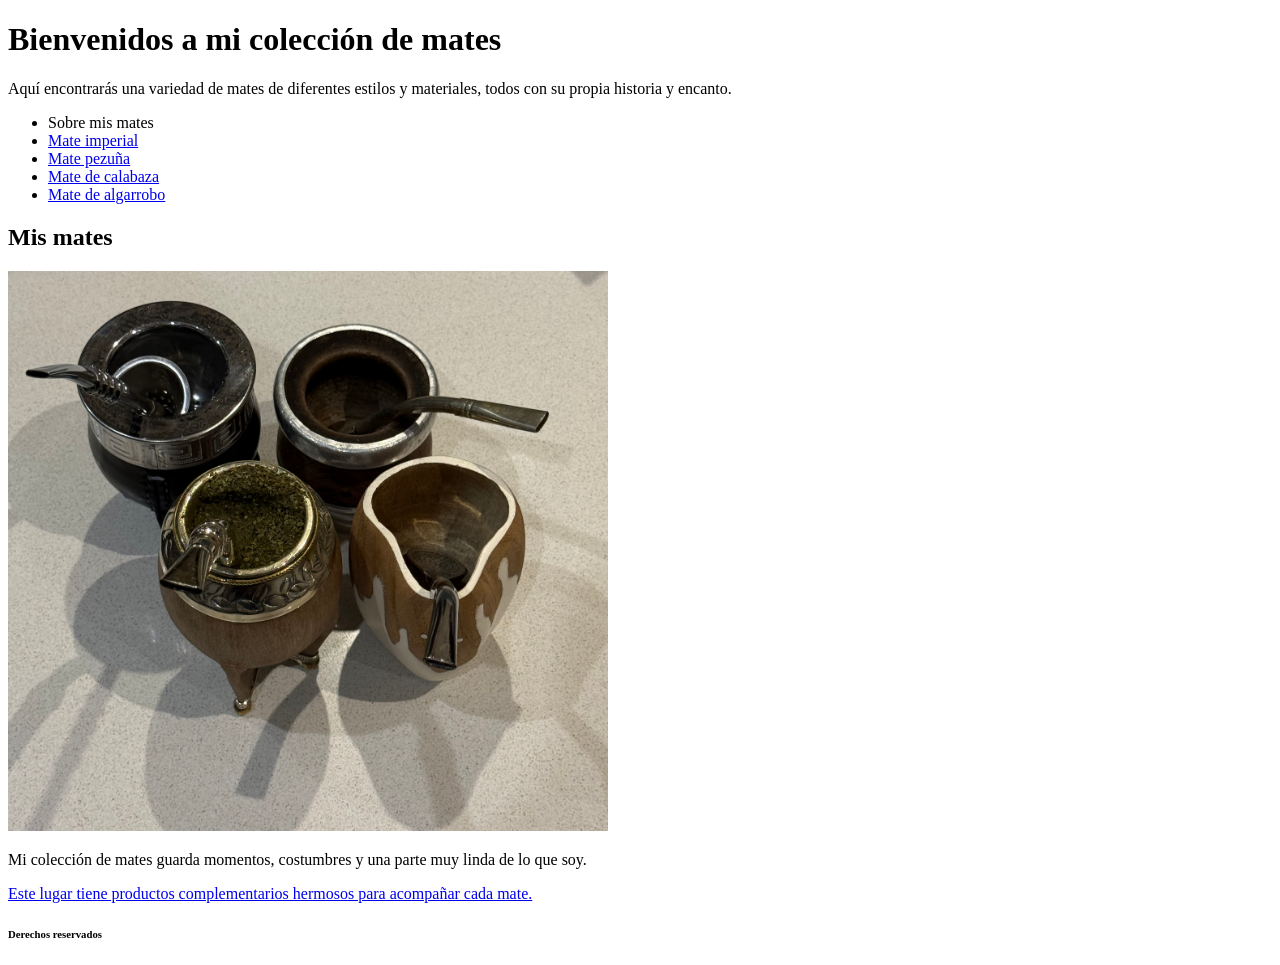
==== index.html @ 3019fb2a "version1" ====
<!-- shift + ! y enter -->

<!DOCTYPE html>
<html lang="es">
<head>
    <meta charset="UTF-8">
    <meta name="viewport" content="width=device-width, initial-scale=1.0">
    <title>Mis Mates</title>
    <meta author=" Paula Maestri">
</head>
<body>
    <header>
        <h1> Bienvenidos a mi colección de mates </h1>
        <p> Aquí encontrarás una variedad de mates de diferentes estilos y materiales, todos con su propia historia y encanto.</p>
        <nav>
            <ul>
                <li> Sobre mis mates </li>
                <li> <a href="mate-imperial.html">Mate imperial</a> </li>
                <li> <a href="mate-pezuna.html">Mate pezuña</a> </li>
                <li> <a href="mate-calabaza.html">Mate de calabaza</a> </li>
                <li> <a href="mate-algarrobo.html">Mate de algarrobo</a> </li>
            </ul>
        </nav>
    </header>
    <main>
        <h2>Mis mates</h2>
        <img src="fotos/miColeccion.jpg" alt="Foto de mi colección de mates" width="600px" height="560px">
        <p> Mi colección de mates guarda momentos, costumbres y una parte muy linda de lo que soy.</p>
        <a href="https://somosjaquemate.com/?gad_source=1&gad_campaignid=22437039016&gbraid=0AAAAADA8g3Lqv_cl-pwawpJe9pfuu64aH&gclid=CjwKCAjwy5rUBhB5EiwAIoAtCvsd25A3JN4BwIhOKmVjp0dBlRJJSyL6nSUWLj3-9O8zCZaghW_R5RoC1U0QAvD_BwE" 
        target="_blank" style="display: block; margin-top: 16px;">Este lugar tiene productos complementarios hermosos para acompañar cada mate.</a>
    </main>
    <footer> 
        <h6> Derechos reservados </h6>
    </footer>
    
</body>
</html>
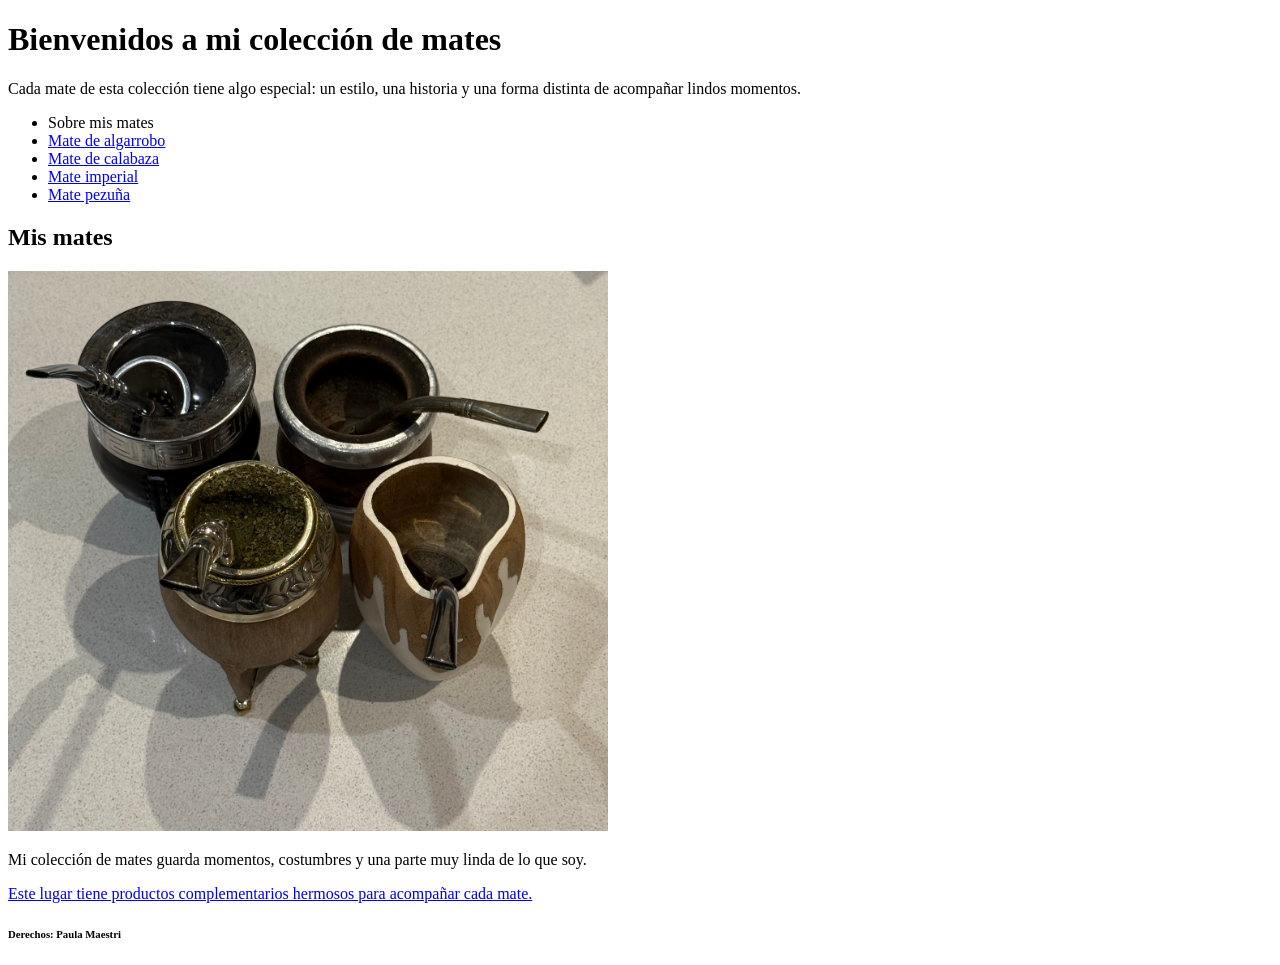
==== commit 67784459: "version 2" ====
--- a/index.html
+++ b/index.html
@@ -7,30 +7,35 @@
     <meta name="viewport" content="width=device-width, initial-scale=1.0">
     <title>Mis Mates</title>
     <meta author=" Paula Maestri">
+    <link rel="stylesheet" href="/css/style.css">
 </head>
 <body>
     <header>
         <h1> Bienvenidos a mi colección de mates </h1>
-        <p> Aquí encontrarás una variedad de mates de diferentes estilos y materiales, todos con su propia historia y encanto.</p>
+        <p> Cada mate de esta colección tiene algo especial: un estilo, una historia y una forma distinta de acompañar lindos momentos.</p>
         <nav>
             <ul>
                 <li> Sobre mis mates </li>
+                <li> <a href="mate-algarrobo.html">Mate de algarrobo</a> </li>
+                <li> <a href="mate-calabaza.html">Mate de calabaza</a> </li>
                 <li> <a href="mate-imperial.html">Mate imperial</a> </li>
                 <li> <a href="mate-pezuna.html">Mate pezuña</a> </li>
-                <li> <a href="mate-calabaza.html">Mate de calabaza</a> </li>
-                <li> <a href="mate-algarrobo.html">Mate de algarrobo</a> </li>
             </ul>
         </nav>
     </header>
     <main>
-        <h2>Mis mates</h2>
-        <img src="fotos/miColeccion.jpg" alt="Foto de mi colección de mates" width="600px" height="560px">
-        <p> Mi colección de mates guarda momentos, costumbres y una parte muy linda de lo que soy.</p>
-        <a href="https://somosjaquemate.com/?gad_source=1&gad_campaignid=22437039016&gbraid=0AAAAADA8g3Lqv_cl-pwawpJe9pfuu64aH&gclid=CjwKCAjwy5rUBhB5EiwAIoAtCvsd25A3JN4BwIhOKmVjp0dBlRJJSyL6nSUWLj3-9O8zCZaghW_R5RoC1U0QAvD_BwE" 
-        target="_blank" style="display: block; margin-top: 16px;">Este lugar tiene productos complementarios hermosos para acompañar cada mate.</a>
+        <div class="presentacion">
+            <h2 class="titulo">Mis mates</h2>
+            <img class="foto" src="fotos/miColeccion.jpg" alt="Foto de mi colección de mates" width="600px" height="560px">
+            <p> Mi colección de mates guarda momentos, costumbres y una parte muy linda de lo que soy.</p>
+        </div>
+        <div class="enlaces">
+            <a href="https://somosjaquemate.com/?gad_source=1&gad_campaignid=22437039016&gbraid=0AAAAADA8g3Lqv_cl-pwawpJe9pfuu64aH&gclid=CjwKCAjwy5rUBhB5EiwAIoAtCvsd25A3JN4BwIhOKmVjp0dBlRJJSyL6nSUWLj3-9O8zCZaghW_R5RoC1U0QAvD_BwE" 
+            target="_blank" style="display: block; margin-top: 16px;">Este lugar tiene productos complementarios hermosos para acompañar cada mate.</a>
+        </div>
     </main>
     <footer> 
-        <h6> Derechos reservados </h6>
+        <h6> Derechos: Paula Maestri </h6>
     </footer>
     
 </body>
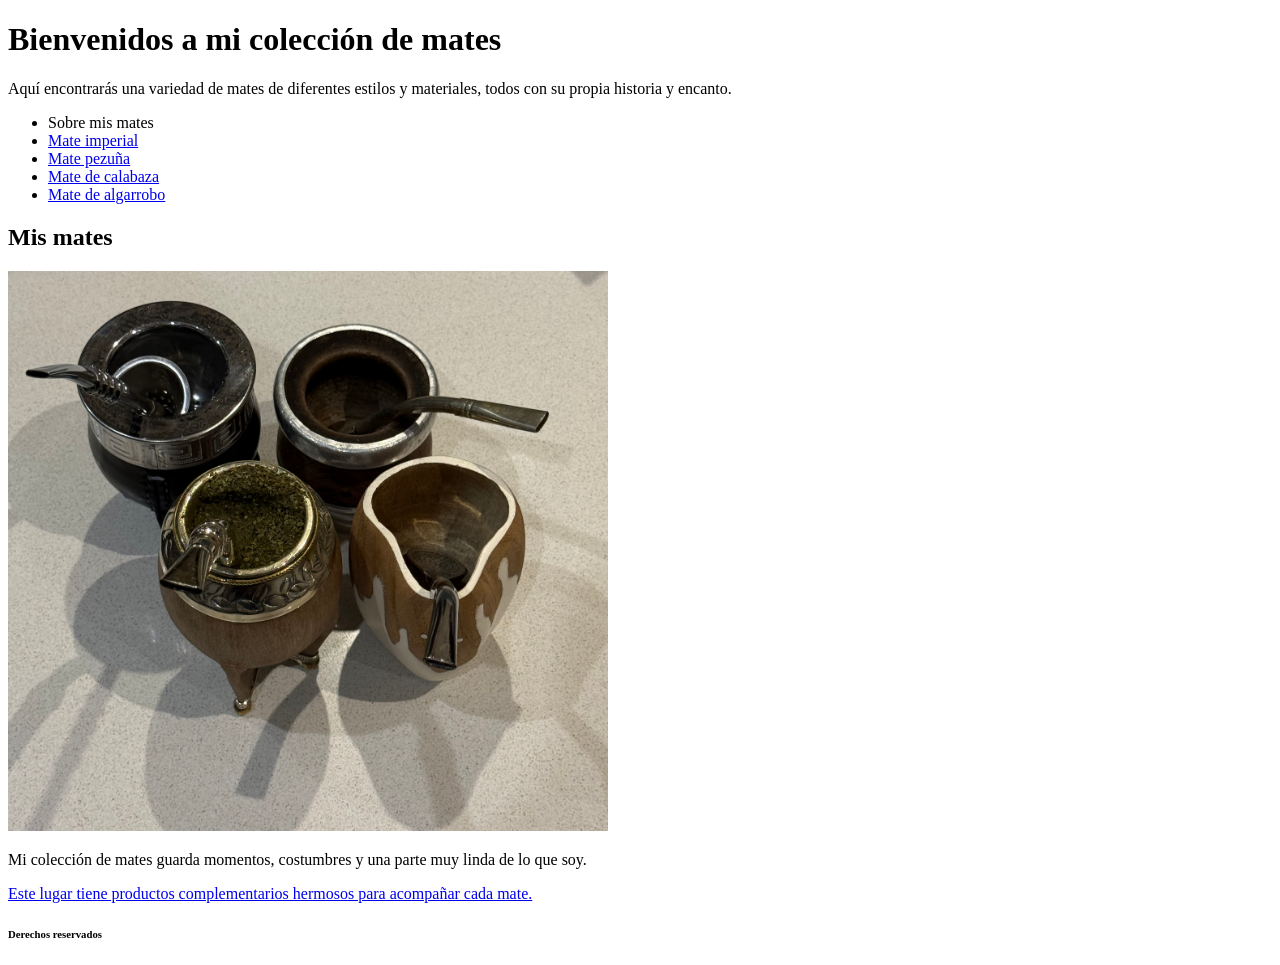
==== commit 192be1e0: "Revert "version 2" This reverts commit 677844598d47fdcc2e41a7306894a2f387704c32." ====
--- a/index.html
+++ b/index.html
@@ -7,35 +7,30 @@
     <meta name="viewport" content="width=device-width, initial-scale=1.0">
     <title>Mis Mates</title>
     <meta author=" Paula Maestri">
-    <link rel="stylesheet" href="/css/style.css">
 </head>
 <body>
     <header>
         <h1> Bienvenidos a mi colección de mates </h1>
-        <p> Cada mate de esta colección tiene algo especial: un estilo, una historia y una forma distinta de acompañar lindos momentos.</p>
+        <p> Aquí encontrarás una variedad de mates de diferentes estilos y materiales, todos con su propia historia y encanto.</p>
         <nav>
             <ul>
                 <li> Sobre mis mates </li>
-                <li> <a href="mate-algarrobo.html">Mate de algarrobo</a> </li>
-                <li> <a href="mate-calabaza.html">Mate de calabaza</a> </li>
                 <li> <a href="mate-imperial.html">Mate imperial</a> </li>
                 <li> <a href="mate-pezuna.html">Mate pezuña</a> </li>
+                <li> <a href="mate-calabaza.html">Mate de calabaza</a> </li>
+                <li> <a href="mate-algarrobo.html">Mate de algarrobo</a> </li>
             </ul>
         </nav>
     </header>
     <main>
-        <div class="presentacion">
-            <h2 class="titulo">Mis mates</h2>
-            <img class="foto" src="fotos/miColeccion.jpg" alt="Foto de mi colección de mates" width="600px" height="560px">
-            <p> Mi colección de mates guarda momentos, costumbres y una parte muy linda de lo que soy.</p>
-        </div>
-        <div class="enlaces">
-            <a href="https://somosjaquemate.com/?gad_source=1&gad_campaignid=22437039016&gbraid=0AAAAADA8g3Lqv_cl-pwawpJe9pfuu64aH&gclid=CjwKCAjwy5rUBhB5EiwAIoAtCvsd25A3JN4BwIhOKmVjp0dBlRJJSyL6nSUWLj3-9O8zCZaghW_R5RoC1U0QAvD_BwE" 
-            target="_blank" style="display: block; margin-top: 16px;">Este lugar tiene productos complementarios hermosos para acompañar cada mate.</a>
-        </div>
+        <h2>Mis mates</h2>
+        <img src="fotos/miColeccion.jpg" alt="Foto de mi colección de mates" width="600px" height="560px">
+        <p> Mi colección de mates guarda momentos, costumbres y una parte muy linda de lo que soy.</p>
+        <a href="https://somosjaquemate.com/?gad_source=1&gad_campaignid=22437039016&gbraid=0AAAAADA8g3Lqv_cl-pwawpJe9pfuu64aH&gclid=CjwKCAjwy5rUBhB5EiwAIoAtCvsd25A3JN4BwIhOKmVjp0dBlRJJSyL6nSUWLj3-9O8zCZaghW_R5RoC1U0QAvD_BwE" 
+        target="_blank" style="display: block; margin-top: 16px;">Este lugar tiene productos complementarios hermosos para acompañar cada mate.</a>
     </main>
     <footer> 
-        <h6> Derechos: Paula Maestri </h6>
+        <h6> Derechos reservados </h6>
     </footer>
     
 </body>
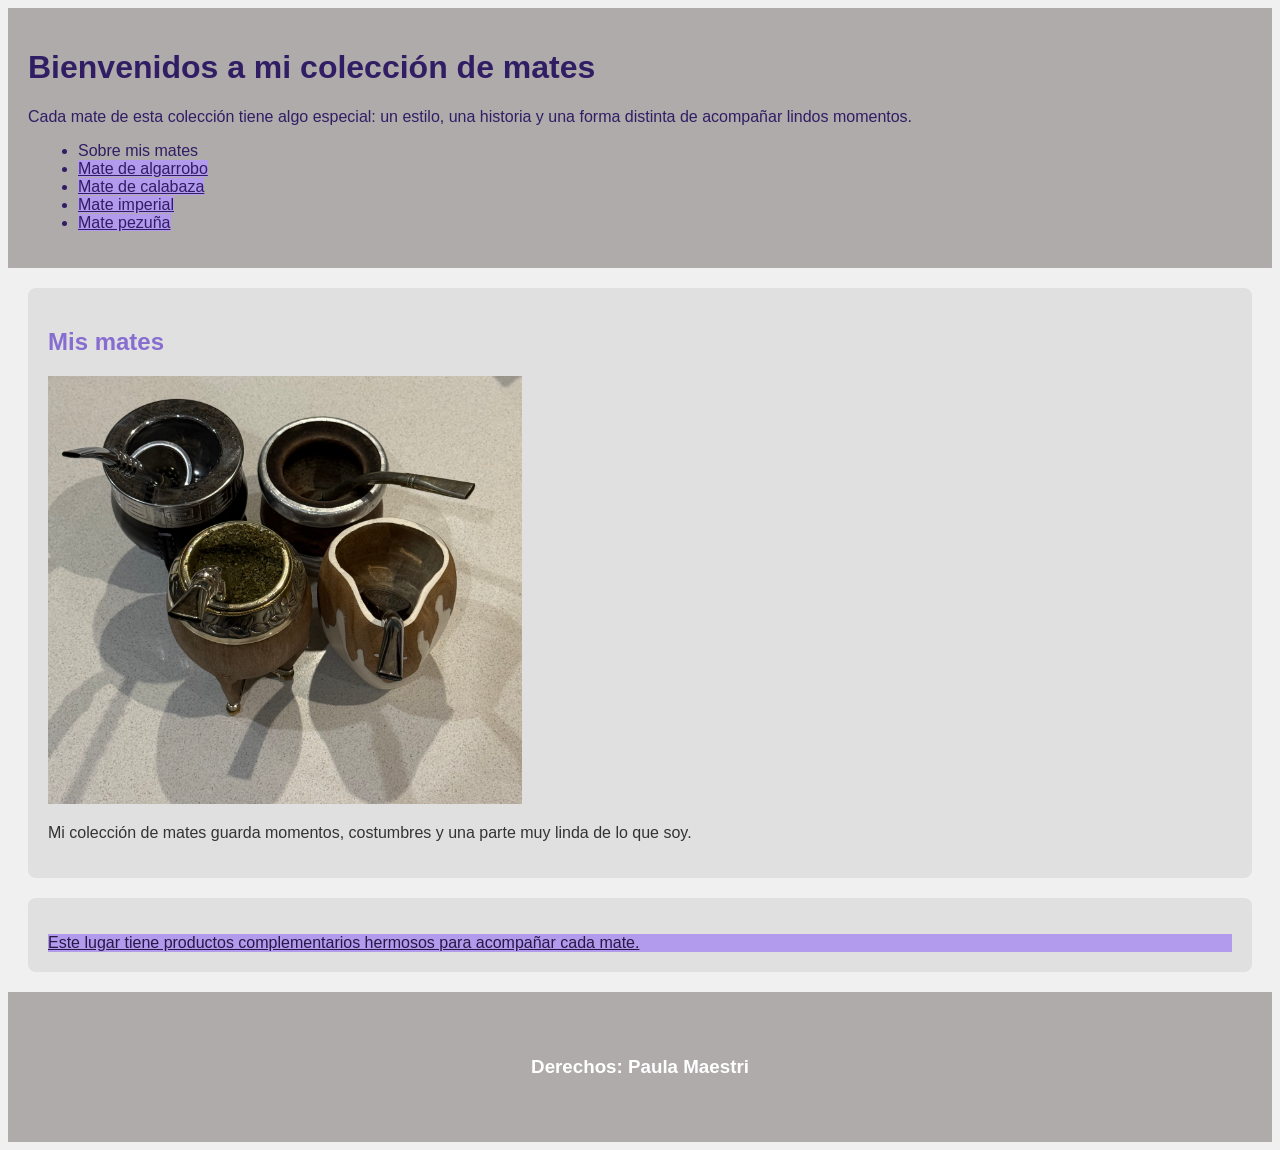
==== commit b266ff86: "Corrijo estructura del proyecto" ====
--- a/index.html
+++ b/index.html
@@ -7,30 +7,35 @@
     <meta name="viewport" content="width=device-width, initial-scale=1.0">
     <title>Mis Mates</title>
     <meta author=" Paula Maestri">
+    <link rel="stylesheet" href="/css/style.css">
 </head>
 <body>
     <header>
         <h1> Bienvenidos a mi colección de mates </h1>
-        <p> Aquí encontrarás una variedad de mates de diferentes estilos y materiales, todos con su propia historia y encanto.</p>
+        <p> Cada mate de esta colección tiene algo especial: un estilo, una historia y una forma distinta de acompañar lindos momentos.</p>
         <nav>
             <ul>
                 <li> Sobre mis mates </li>
+                <li> <a href="mate-algarrobo.html">Mate de algarrobo</a> </li>
+                <li> <a href="mate-calabaza.html">Mate de calabaza</a> </li>
                 <li> <a href="mate-imperial.html">Mate imperial</a> </li>
                 <li> <a href="mate-pezuna.html">Mate pezuña</a> </li>
-                <li> <a href="mate-calabaza.html">Mate de calabaza</a> </li>
-                <li> <a href="mate-algarrobo.html">Mate de algarrobo</a> </li>
             </ul>
         </nav>
     </header>
     <main>
-        <h2>Mis mates</h2>
-        <img src="fotos/miColeccion.jpg" alt="Foto de mi colección de mates" width="600px" height="560px">
-        <p> Mi colección de mates guarda momentos, costumbres y una parte muy linda de lo que soy.</p>
-        <a href="https://somosjaquemate.com/?gad_source=1&gad_campaignid=22437039016&gbraid=0AAAAADA8g3Lqv_cl-pwawpJe9pfuu64aH&gclid=CjwKCAjwy5rUBhB5EiwAIoAtCvsd25A3JN4BwIhOKmVjp0dBlRJJSyL6nSUWLj3-9O8zCZaghW_R5RoC1U0QAvD_BwE" 
-        target="_blank" style="display: block; margin-top: 16px;">Este lugar tiene productos complementarios hermosos para acompañar cada mate.</a>
+        <div class="presentacion">
+            <h2 class="titulo">Mis mates</h2>
+            <img class="foto" src="fotos/miColeccion.jpg" alt="Foto de mi colección de mates" width="600px" height="560px">
+            <p> Mi colección de mates guarda momentos, costumbres y una parte muy linda de lo que soy.</p>
+        </div>
+        <div class="enlaces">
+            <a href="https://somosjaquemate.com/?gad_source=1&gad_campaignid=22437039016&gbraid=0AAAAADA8g3Lqv_cl-pwawpJe9pfuu64aH&gclid=CjwKCAjwy5rUBhB5EiwAIoAtCvsd25A3JN4BwIhOKmVjp0dBlRJJSyL6nSUWLj3-9O8zCZaghW_R5RoC1U0QAvD_BwE" 
+            target="_blank" style="display: block; margin-top: 16px;">Este lugar tiene productos complementarios hermosos para acompañar cada mate.</a>
+        </div>
     </main>
     <footer> 
-        <h6> Derechos reservados </h6>
+        <h6> Derechos: Paula Maestri </h6>
     </footer>
     
 </body>
--- a/css/style.css
+++ b/css/style.css
@@ -0,0 +1,84 @@
+body {
+    background-color: #f0f0f0;
+    font-family: Arial, sans-serif;
+    color: #333;
+}
+header{
+    background-color: #afabab;
+    color: #311d64;
+    padding: 20px;
+}
+main{
+    padding: 20px;
+}
+footer{
+    background-color: #afabab;
+    color: #fff;
+    padding: 20px;
+    text-align: center;
+    font-size: 28px;
+    font-family: 'Gill Sans', 'Gill Sans MT', Calibri, 'Trebuchet MS', sans-serif;
+}
+.foto{
+    width: 40%;
+    height: 10%;
+}
+.titulo{
+    font-size: 24px;
+    margin-bottom: 20px;
+    color: #886dd1;
+}
+.titulo2{
+    font-size: 28px;
+    margin-bottom: 20px;
+    color: #3a306d;
+
+}
+.detalles{
+    font-size: 15px;
+    margin-bottom: 20px;
+    font-style: italic;
+}
+li a {
+    color: #311d64;
+}
+li a:hover {
+    color: #886dd1;
+}
+a{
+    color: #261945;
+    background-color: #b29bed;
+}
+a:hover{
+    color: #886dd1;
+}
+ul{
+    list-style-type: disc;
+    margin-left: 10px;
+    font-family: Arial, sans-serif;
+}
+.lista{
+    font-weight: bold;
+    font-style: italic;
+    font-size: 14px;
+    font-family:'Gill Sans', 'Gill Sans MT', Calibri, 'Trebuchet MS', sans-serif
+}
+.presentacion{
+    background-color: #e0e0e0;
+    padding: 20px;
+    border-radius: 8px;
+    margin-bottom: 20px;
+}
+.enlaces{
+    background-color: #e0e0e0;
+    padding: 20px;
+    border-radius: 8px;
+}
+h3{
+    margin-bottom: 10px;
+    color: #c2bae9;
+    background-color: #1c165b;
+    font-style: italic;
+
+}
+
